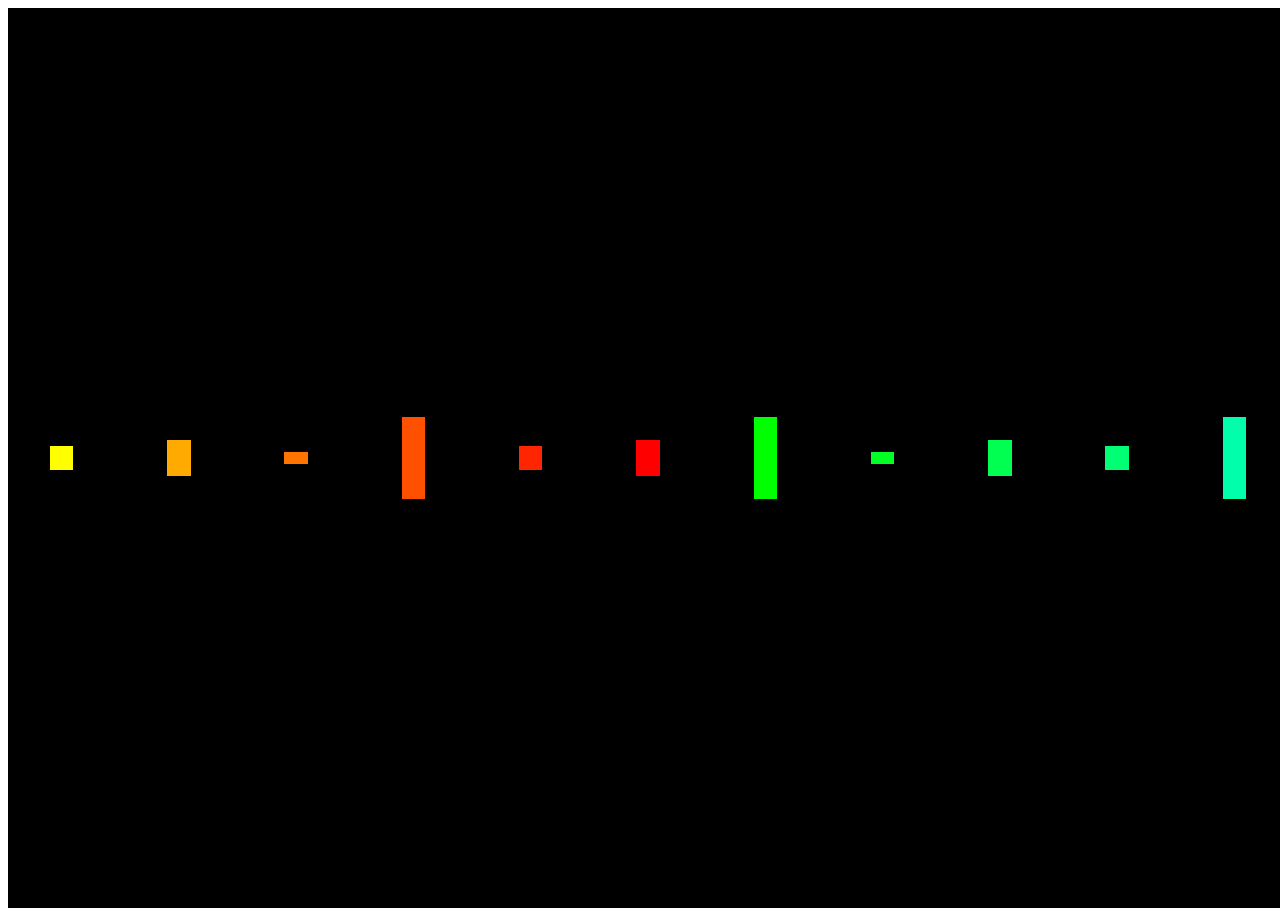
==== index.html @ bea2f6d2 "färgkodade boxar" ====
<!DOCTYPE html><html>
	<head>
		<title>My first Three.js app</title>
		<style>canvas { width: 100%; height: 100% }</style>
	</head>
	<body>
		<script src="scripts/three.min.js"></script>
		<script>
			var scene = new THREE.Scene();
			var camera = new THREE.PerspectiveCamera(75, window.innerWidth/window.innerHeight, 0.1, 1000);

			var renderer = new THREE.WebGLRenderer();
			renderer.setSize(window.innerWidth, window.innerHeight);
			document.body.appendChild(renderer.domElement);

			var boxWidth = (window.innerWidth / 20);
			var boxHeight = [0.3, 0.2, 0.7, 0.1, 0.3, 0.2, 0.7, 0.1, 0.3, 0.2, 0.7, 0.1, 0.3, 0.2, 0.7, 0.1, 0.3, 0.2, 0.7, 0.1];
      // array som bestämer height på Boxarna, värdena ska komma ifrån FFTn
			
      var boxColor = [0xff0000, 0xff2500, 0xff5000, 0xff7500, 0xffaa00, 0xffff00, 0xaaff00, 0x75ff00, 0x50ff00, 0x25ff00, 0x00ff00, 0x00ff25, 0x00ff50, 0x00ff75, 0x00ffaa, 0x00ffff, 0x00aaff, 0x0075ff, 0x0050ff, 0x0025ff]; //färgkodade enligt box 0 till höger och box 20 till vänster
			


			for(var i = 0; i < 20; i++){

				//var geometry = new THREE.BoxGeometry(boxWidth - 100 ,boxHeight - 100,1);
				var geometry = new THREE.BoxGeometry(0.2 , boxHeight[i] , 0);
				var material = new THREE.MeshBasicMaterial({color: boxColor[i]});
				var cube = new THREE.Mesh(geometry, material);
				
				if(i < 10)
					cube.position.x = -i;

				else 
					cube.position.x = i -9; // funkar tills vidare men de måste plaseras med avseende på window.innerWidth och så att första hamnar längst till vänster och sista till höger.

				scene.add(cube);
			}

			camera.position.z = 5;

			var render = function () {
				requestAnimationFrame(render);
				renderer.render(scene, camera);
			};

			render();
		</script>
	</body>
</html>
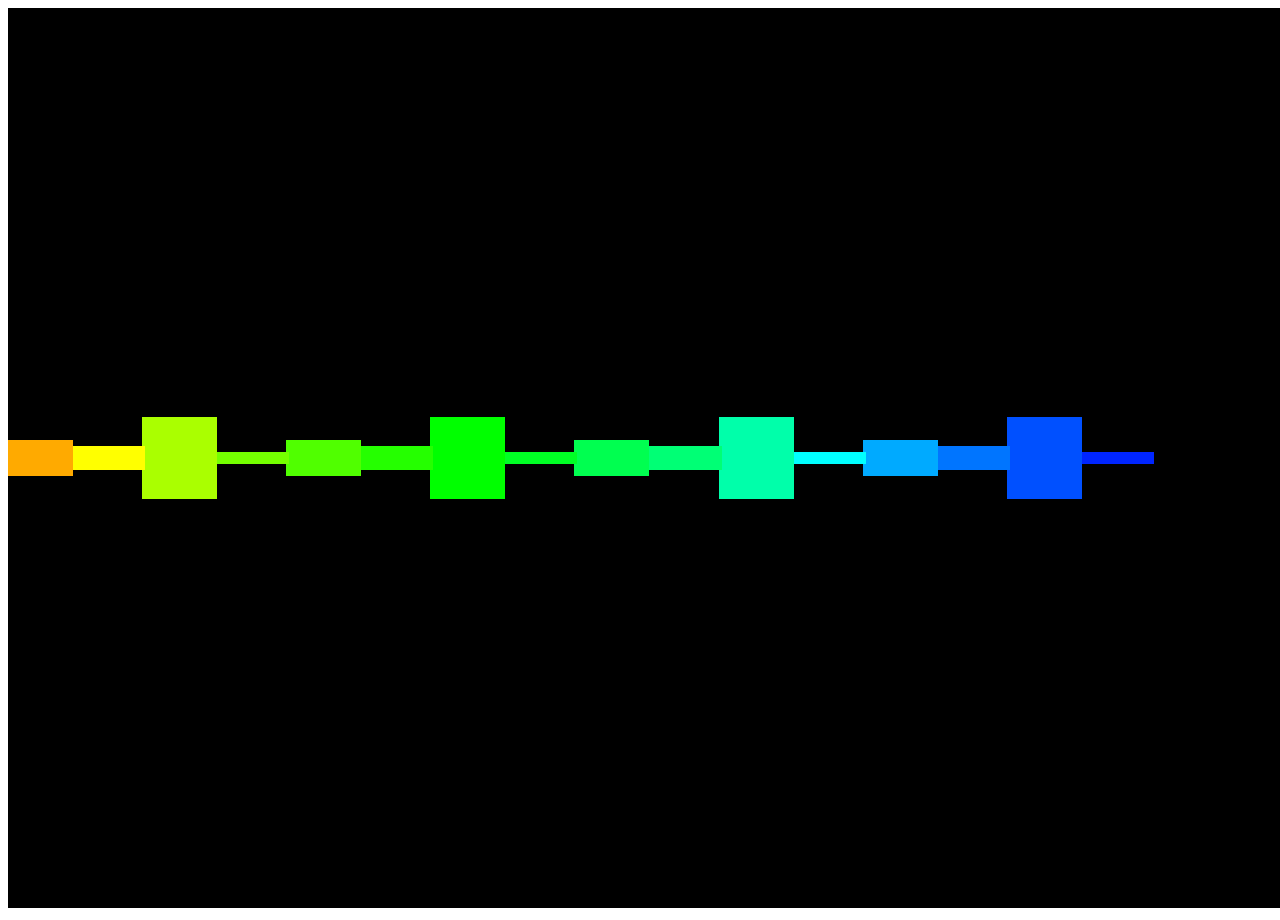
==== commit 55812056: "position and size of cube now depends on the screenwidth" ====
--- a/index.html
+++ b/index.html
@@ -13,7 +13,14 @@
 			renderer.setSize(window.innerWidth, window.innerHeight);
 			document.body.appendChild(renderer.domElement);
 
-			var boxWidth = (window.innerWidth / 20);
+
+			var boxWidth = (window.innerWidth / (20 * 100));
+			var boxMargin = boxWidth * 1.5;
+			var screenwidth = window.innerWidth;
+
+
+			console.log('boxWidth: ' + (window.innerWidth / (20 * 100)));
+
 			var boxHeight = [0.3, 0.2, 0.7, 0.1, 0.3, 0.2, 0.7, 0.1, 0.3, 0.2, 0.7, 0.1, 0.3, 0.2, 0.7, 0.1, 0.3, 0.2, 0.7, 0.1];
       // array som bestämer height på Boxarna, värdena ska komma ifrån FFTn
 			
@@ -23,17 +30,15 @@
 
 			for(var i = 0; i < 20; i++){
 
-				//var geometry = new THREE.BoxGeometry(boxWidth - 100 ,boxHeight - 100,1);
-				var geometry = new THREE.BoxGeometry(0.2 , boxHeight[i] , 0);
+				var geometry = new THREE.BoxGeometry(boxWidth ,boxHeight[i] ,0);
+				//var geometry = new THREE.BoxGeometry(0.2 , boxHeight[i] , 0);
 				var material = new THREE.MeshBasicMaterial({color: boxColor[i]});
 				var cube = new THREE.Mesh(geometry, material);
 				
-				if(i < 10)
-					cube.position.x = -i;
+				cube.position.x = -(screenwidth *0.006) + i*boxWidth*boxMargin;
+				console.log('cube position: ' + (screenwidth *0.005) + 10*i*boxWidth*boxMargin + ' cube index: ' + i);
 
-				else 
-					cube.position.x = i -9; // funkar tills vidare men de måste plaseras med avseende på window.innerWidth och så att första hamnar längst till vänster och sista till höger.
-
+		
 				scene.add(cube);
 			}
 
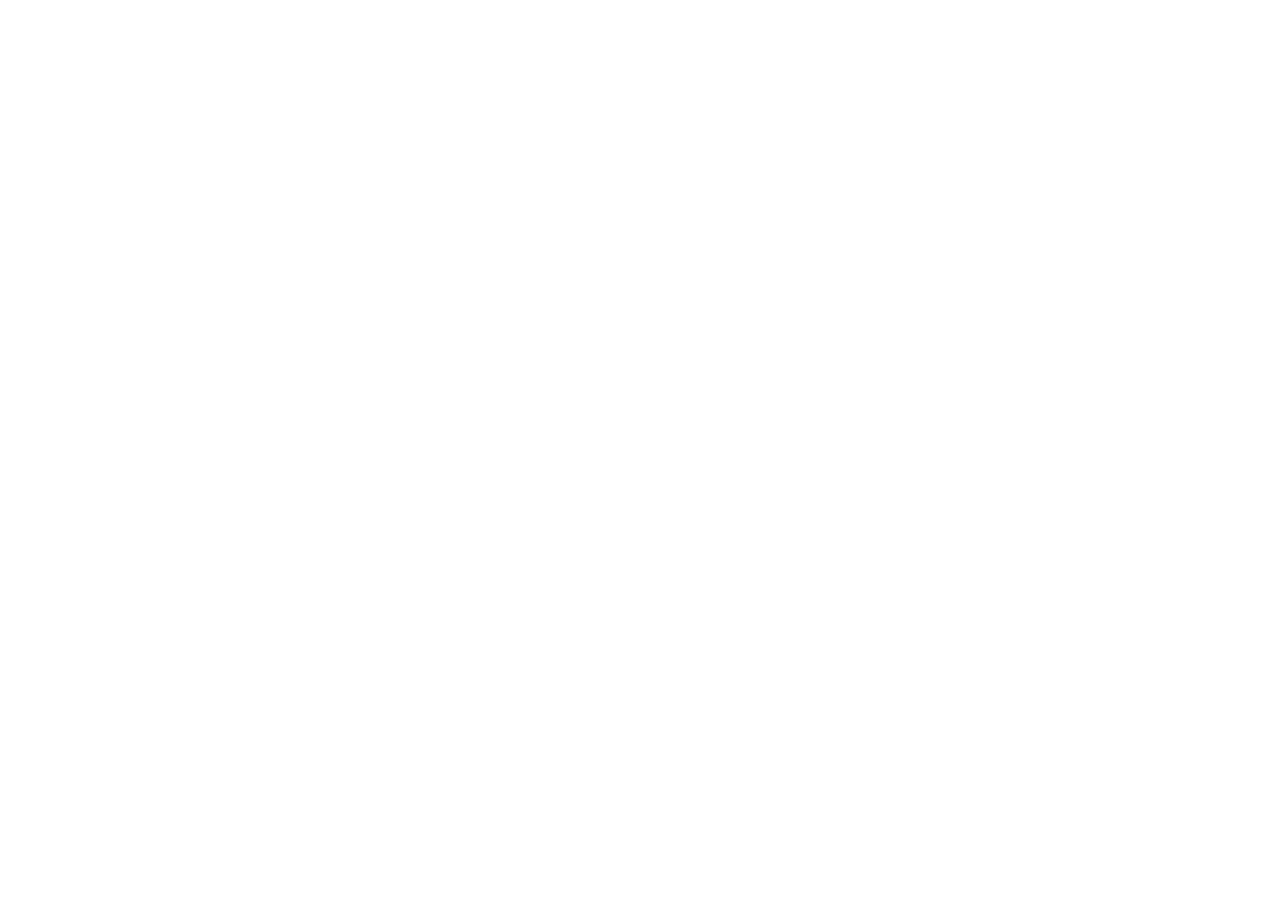
==== commit 2002c3f1: "initial commit" ====
--- a/index.html
+++ b/index.html
@@ -2,54 +2,10 @@
 	<head>
 		<title>My first Three.js app</title>
 		<style>canvas { width: 100%; height: 100% }</style>
+		<script src="scripts/three.min.js"></script>
+		<script src="scripts/main.js"></script>
 	</head>
-	<body>
-		<script src="scripts/three.min.js"></script>
-		<script>
-			var scene = new THREE.Scene();
-			var camera = new THREE.PerspectiveCamera(75, window.innerWidth/window.innerHeight, 0.1, 1000);
-
-			var renderer = new THREE.WebGLRenderer();
-			renderer.setSize(window.innerWidth, window.innerHeight);
-			document.body.appendChild(renderer.domElement);
-
-
-			var boxWidth = (window.innerWidth / (20 * 100));
-			var boxMargin = boxWidth * 1.5;
-			var screenwidth = window.innerWidth;
-
-
-			console.log('boxWidth: ' + (window.innerWidth / (20 * 100)));
-
-			var boxHeight = [0.3, 0.2, 0.7, 0.1, 0.3, 0.2, 0.7, 0.1, 0.3, 0.2, 0.7, 0.1, 0.3, 0.2, 0.7, 0.1, 0.3, 0.2, 0.7, 0.1];
-      // array som bestämer height på Boxarna, värdena ska komma ifrån FFTn
-			
-      var boxColor = [0xff0000, 0xff2500, 0xff5000, 0xff7500, 0xffaa00, 0xffff00, 0xaaff00, 0x75ff00, 0x50ff00, 0x25ff00, 0x00ff00, 0x00ff25, 0x00ff50, 0x00ff75, 0x00ffaa, 0x00ffff, 0x00aaff, 0x0075ff, 0x0050ff, 0x0025ff]; //färgkodade enligt box 0 till höger och box 20 till vänster
-			
-
-
-			for(var i = 0; i < 20; i++){
-
-				var geometry = new THREE.BoxGeometry(boxWidth ,boxHeight[i] ,0);
-				//var geometry = new THREE.BoxGeometry(0.2 , boxHeight[i] , 0);
-				var material = new THREE.MeshBasicMaterial({color: boxColor[i]});
-				var cube = new THREE.Mesh(geometry, material);
-				
-				cube.position.x = -(screenwidth *0.006) + i*boxWidth*boxMargin;
-				console.log('cube position: ' + (screenwidth *0.005) + 10*i*boxWidth*boxMargin + ' cube index: ' + i);
-
-		
-				scene.add(cube);
-			}
-
-			camera.position.z = 5;
-
-			var render = function () {
-				requestAnimationFrame(render);
-				renderer.render(scene, camera);
-			};
-
-			render();
-		</script>
+	<body >
+	
 	</body>
 </html>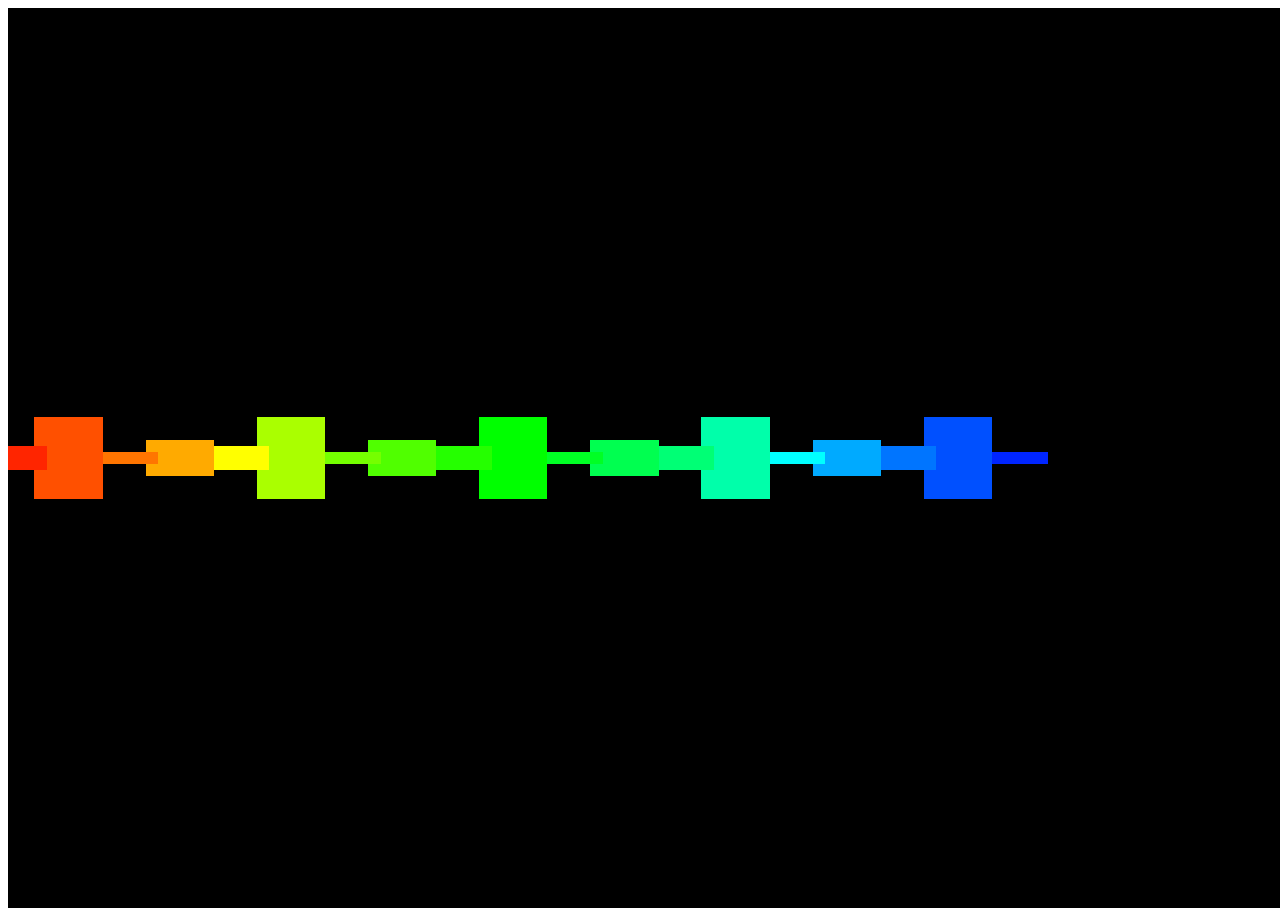
==== commit d1760cec: "screenwidth bråkar" ====
--- a/index.html
+++ b/index.html
@@ -2,10 +2,54 @@
 	<head>
 		<title>My first Three.js app</title>
 		<style>canvas { width: 100%; height: 100% }</style>
+	</head>
+	<body>
 		<script src="scripts/three.min.js"></script>
-		<script src="scripts/main.js"></script>
-	</head>
-	<body >
-	
+		<script>
+			var scene = new THREE.Scene();
+			var camera = new THREE.PerspectiveCamera(75, window.innerWidth/window.innerHeight, 0.1, 1000);
+
+			var renderer = new THREE.WebGLRenderer();
+			renderer.setSize(window.innerWidth, window.innerHeight);
+			document.body.appendChild(renderer.domElement);
+
+
+			var boxWidth = (window.innerWidth / (22 * 100));
+			var boxMargin = boxWidth * 1.4;
+			var screenwidth = window.innerWidth;
+
+
+			console.log('boxWidth: ' + (window.innerWidth / (20 * 100)));
+
+			var boxHeight = [0.3, 0.2, 0.7, 0.1, 0.3, 0.2, 0.7, 0.1, 0.3, 0.2, 0.7, 0.1, 0.3, 0.2, 0.7, 0.1, 0.3, 0.2, 0.7, 0.1];
+      // array som bestämer height på Boxarna, värdena ska komma ifrån FFTn
+			
+      var boxColor = [0xff0000, 0xff2500, 0xff5000, 0xff7500, 0xffaa00, 0xffff00, 0xaaff00, 0x75ff00, 0x50ff00, 0x25ff00, 0x00ff00, 0x00ff25, 0x00ff50, 0x00ff75, 0x00ffaa, 0x00ffff, 0x00aaff, 0x0075ff, 0x0050ff, 0x0025ff]; //färgkodade enligt box 0 till höger och box 20 till vänster
+			
+
+
+			for(var i = 0; i < 20; i++){
+
+				var geometry = new THREE.BoxGeometry(boxWidth ,boxHeight[i] ,0);
+				//var geometry = new THREE.BoxGeometry(0.2 , boxHeight[i] , 0);
+				var material = new THREE.MeshBasicMaterial({color: boxColor[i]});
+				var cube = new THREE.Mesh(geometry, material);
+				
+				cube.position.x = -(screenwidth *0.0046) + i*boxWidth*boxMargin;
+				console.log('cube position: ' + (screenwidth *0.005) + 10*i*boxWidth*boxMargin + ' cube index: ' + i);
+
+		
+				scene.add(cube);
+			}
+
+			camera.position.z = 5;
+
+			var render = function () {
+				requestAnimationFrame(render);
+				renderer.render(scene, camera);
+			};
+
+			render();
+		</script>
 	</body>
 </html>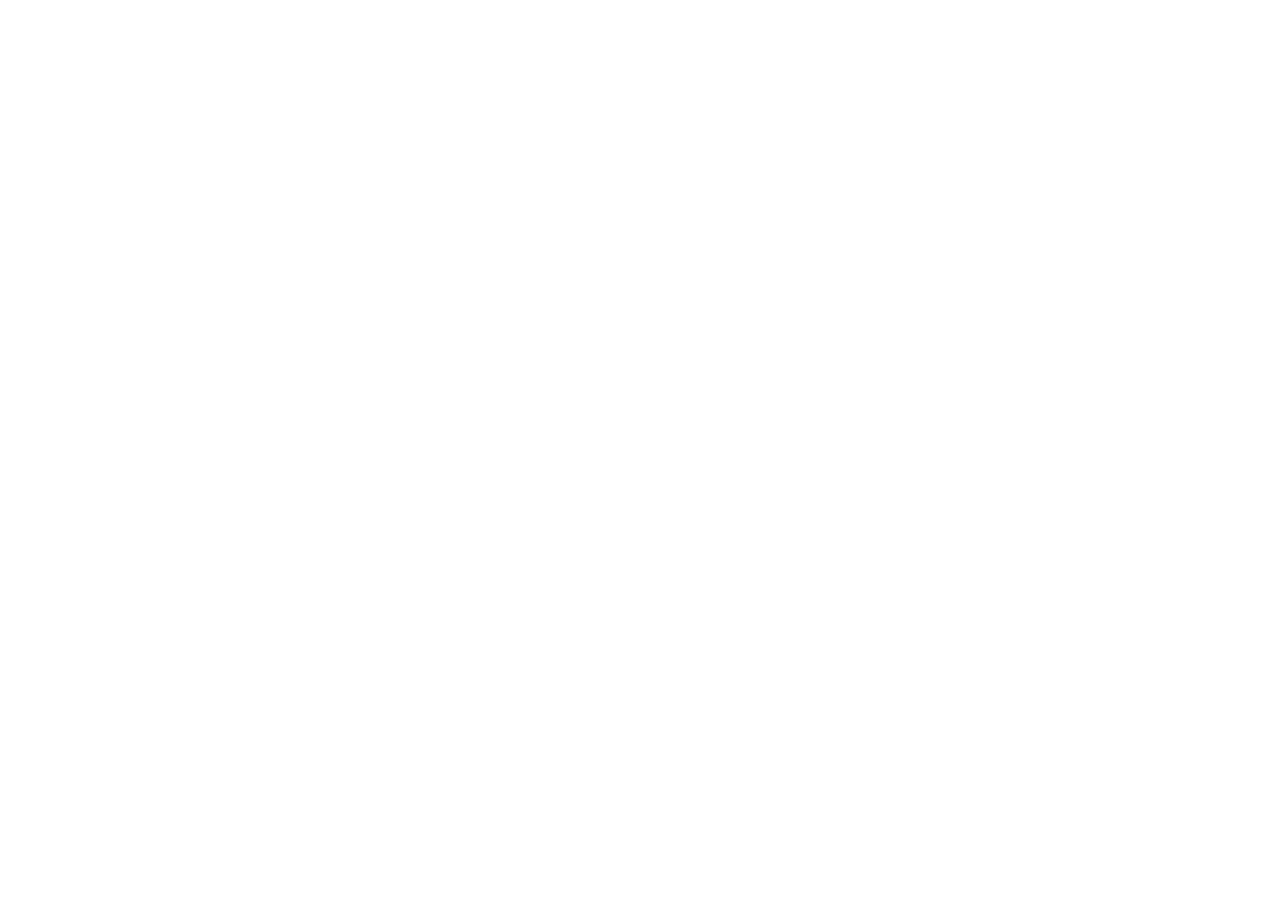
==== commit 63cd7997: "merge med connect" ====
--- a/index.html
+++ b/index.html
@@ -2,54 +2,10 @@
 	<head>
 		<title>My first Three.js app</title>
 		<style>canvas { width: 100%; height: 100% }</style>
+		<script src="scripts/three.min.js"></script>
+		<script src="scripts/main.js"></script>
 	</head>
-	<body>
-		<script src="scripts/three.min.js"></script>
-		<script>
-			var scene = new THREE.Scene();
-			var camera = new THREE.PerspectiveCamera(75, window.innerWidth/window.innerHeight, 0.1, 1000);
+	<body >
 
-			var renderer = new THREE.WebGLRenderer();
-			renderer.setSize(window.innerWidth, window.innerHeight);
-			document.body.appendChild(renderer.domElement);
-
-
-			var boxWidth = (window.innerWidth / (22 * 100));
-			var boxMargin = boxWidth * 1.4;
-			var screenwidth = window.innerWidth;
-
-
-			console.log('boxWidth: ' + (window.innerWidth / (20 * 100)));
-
-			var boxHeight = [0.3, 0.2, 0.7, 0.1, 0.3, 0.2, 0.7, 0.1, 0.3, 0.2, 0.7, 0.1, 0.3, 0.2, 0.7, 0.1, 0.3, 0.2, 0.7, 0.1];
-      // array som bestämer height på Boxarna, värdena ska komma ifrån FFTn
-			
-      var boxColor = [0xff0000, 0xff2500, 0xff5000, 0xff7500, 0xffaa00, 0xffff00, 0xaaff00, 0x75ff00, 0x50ff00, 0x25ff00, 0x00ff00, 0x00ff25, 0x00ff50, 0x00ff75, 0x00ffaa, 0x00ffff, 0x00aaff, 0x0075ff, 0x0050ff, 0x0025ff]; //färgkodade enligt box 0 till höger och box 20 till vänster
-			
-
-
-			for(var i = 0; i < 20; i++){
-
-				var geometry = new THREE.BoxGeometry(boxWidth ,boxHeight[i] ,0);
-				//var geometry = new THREE.BoxGeometry(0.2 , boxHeight[i] , 0);
-				var material = new THREE.MeshBasicMaterial({color: boxColor[i]});
-				var cube = new THREE.Mesh(geometry, material);
-				
-				cube.position.x = -(screenwidth *0.0046) + i*boxWidth*boxMargin;
-				console.log('cube position: ' + (screenwidth *0.005) + 10*i*boxWidth*boxMargin + ' cube index: ' + i);
-
-		
-				scene.add(cube);
-			}
-
-			camera.position.z = 5;
-
-			var render = function () {
-				requestAnimationFrame(render);
-				renderer.render(scene, camera);
-			};
-
-			render();
-		</script>
 	</body>
 </html>